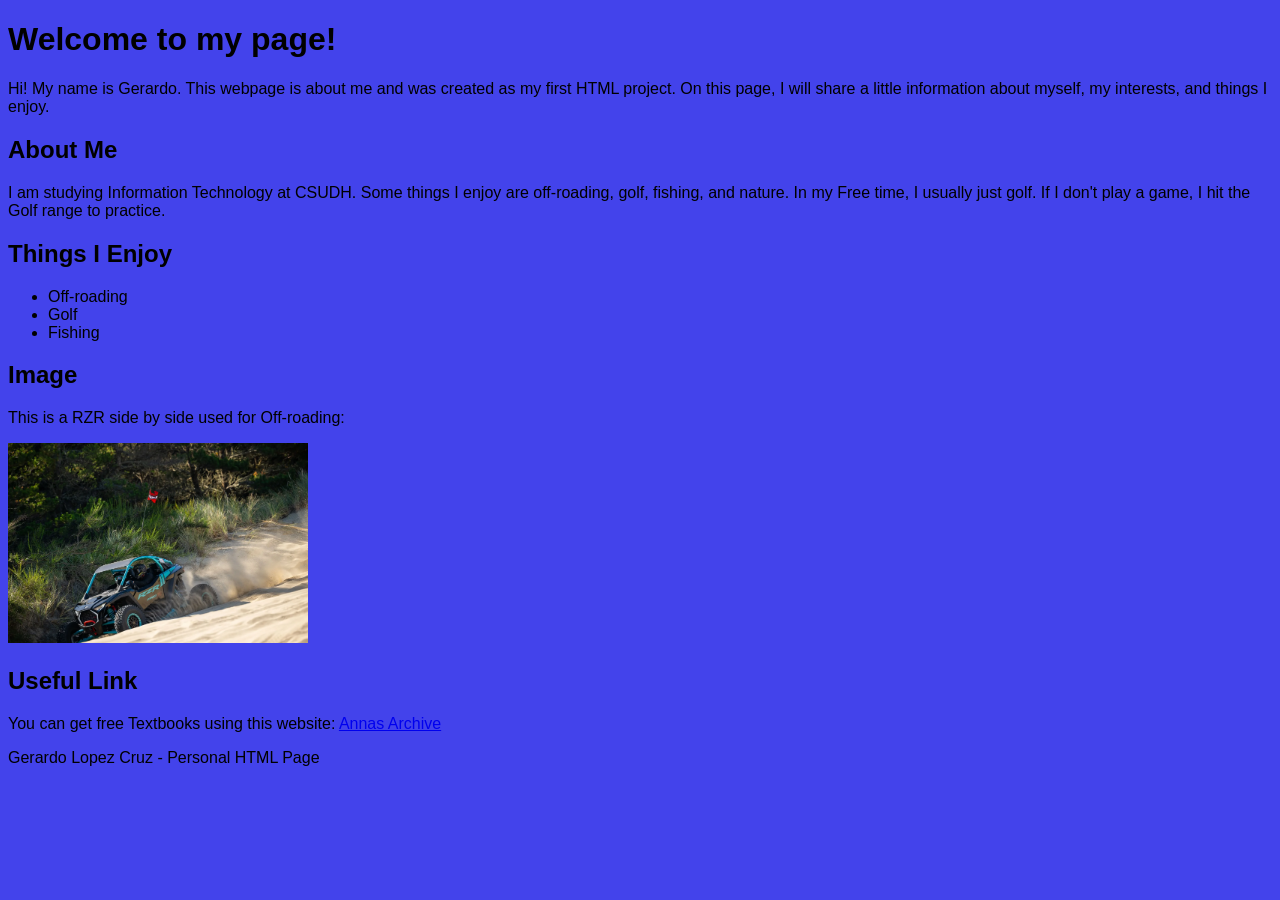
==== A2/index.html @ cdb51d01 "MADE CHANGES TO FOLDERS" ====
<!DOCTYPE html>
<html lang="en">
<head>
    <meta charset="UTF-8">
    <link rel="stylesheet" href="styles.css">
    <title>My First HTML Page</title>
</head>
<body>
    <div class=" container">
        
    <h1>Welcome to my page!</h1>

    <p>
	Hi! My name is Gerardo. This webpage is about me and was created as my first HTML project. On this page, I will share a little information about myself, 	my interests, and things I enjoy.
    </p>

    <h2>About Me</h2>
    <p>
        I am studying Information Technology at CSUDH. Some things I enjoy are off-roading, golf, fishing, and nature. In my Free time, I usually just golf. 	If I don't play a game, I hit the Golf range to practice. 
    </p>

    <h2>Things I Enjoy</h2>
    <ul>
        <li>Off-roading</li>
        <li>Golf</li>
        <li>Fishing</li>
    </ul>

    <h2>Image</h2>
    <p>This is a RZR side by side used for Off-roading:</p>
    <img 
        src="images/RZR.jpg" 
        alt="Rzr Side by side"
        width="300"/>

    <h2>Useful Link</h2>
    <p>
        You can get free Textbooks using this website:
        <a href="https://annas-archive.li/">Annas Archive</a>
    </p>

    <footer>
        <p>
            Gerardo Lopez Cruz - Personal HTML Page
        </p>
    </footer>

</body>
</html>
---- A2/styles.css ----
body {
    font-family: Arial, sans-serif;
    background-color: rgb(67, 67, 235);
    margin: 0
    padding: 20px;
}
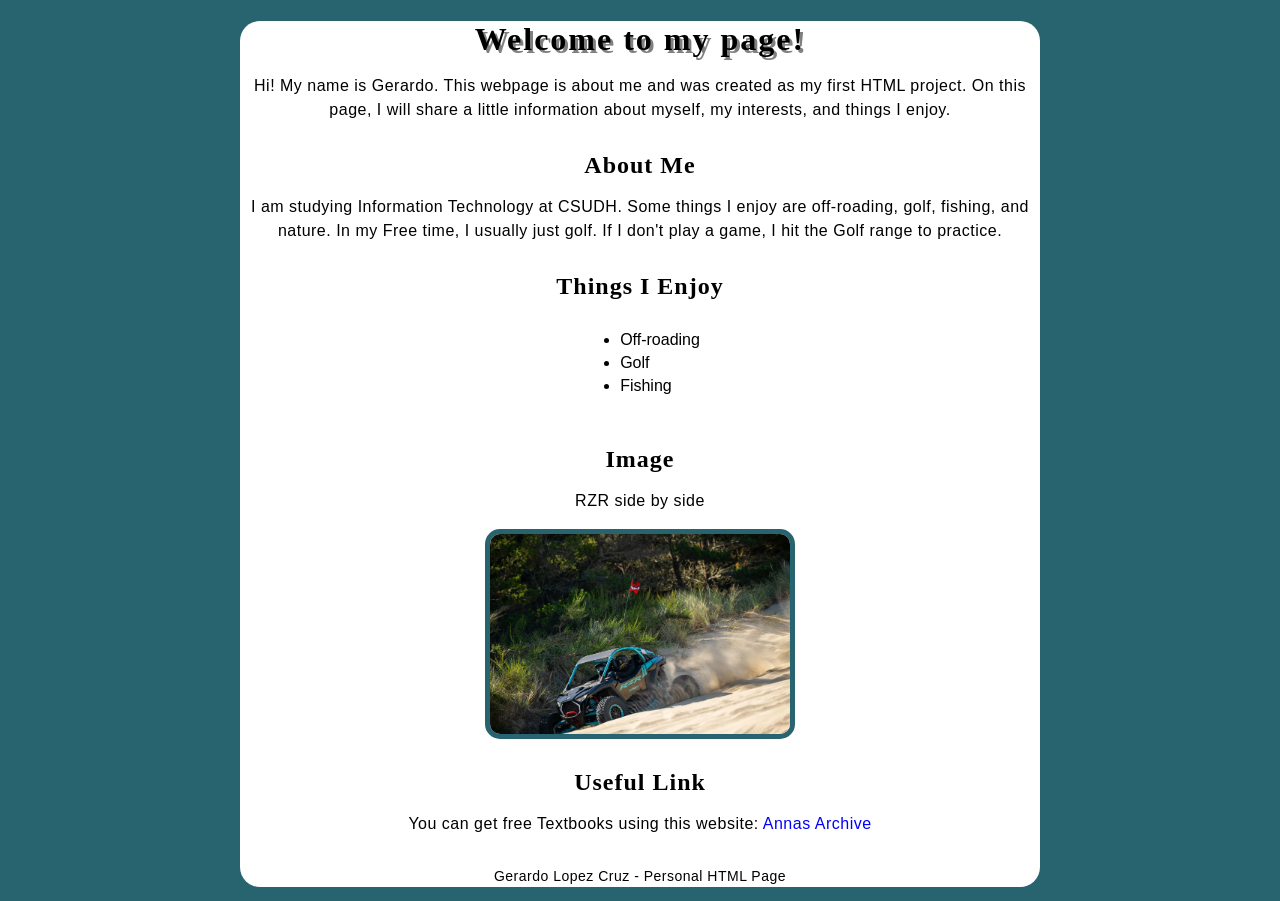
==== commit 53d507fa: "A2 COMPLETED" ====
--- a/A2/index.html
+++ b/A2/index.html
@@ -27,7 +27,7 @@
     </ul>
 
     <h2>Image</h2>
-    <p>This is a RZR side by side used for Off-roading:</p>
+    <p>RZR side by side</p>
     <img 
         src="images/RZR.jpg" 
         alt="Rzr Side by side"
--- a/A2/styles.css
+++ b/A2/styles.css
@@ -1,6 +1,74 @@
 body {
-    font-family: Arial, sans-serif;
-    background-color: rgb(67, 67, 235);
+    font-family: Georgia, 'Times New Roman', Times, serif;
+    background-color: rgb(40, 99, 112);
     margin: 0
     padding: 20px;
+    text-align: center;
+}
+
+.container {
+    max-width: 800px;
+    margin: auto;
+    background-color: white;
+    padding: 45px
+    box-shadow: 2px 2px 8px gray;
+    border-radius: 20px
+}
+
+h1 {
+    color: black;
+    font-family: Georgia, 'Times New Roman', Times, serif;
+    text-align: center;
+    text-shadow: 3px 3px gray;
+    margin-bottom: 15px;
+    letter-spacing: 2px;
+}
+
+h2 {
+    color: black;
+    text-align: center;
+    margin-top: 30px;
+    margin-bottom: 15px;
+    letter-spacing: 1px;
+}
+
+p {
+    line-height: 1.5;
+    font-family: Arial, Helvetica, sans-serif;
+    letter-spacing: 0.5px;
+}
+
+ul {
+    font-family: Arial, Helvetica, sans-serif;
+    display: inline-block;
+    text-align: left;
+    padding-left: 40px;
+}
+
+li {
+    margin-bottom: 5px;
+}
+
+img {
+    display: block;
+    margin: 5px auto;
+    width: 300px;
+    border: 5px solid rgb(40, 99, 112);
+    border-radius: 15px;
+}
+
+a {
+    color: blue;
+    text-decoration: none;
+}
+
+a:hover { 
+    text-decoration: underline;
+}
+
+footer {
+    margin-top: 30px;
+    text-align: center;
+    font-size: 14px;
+    color: black;
 }
